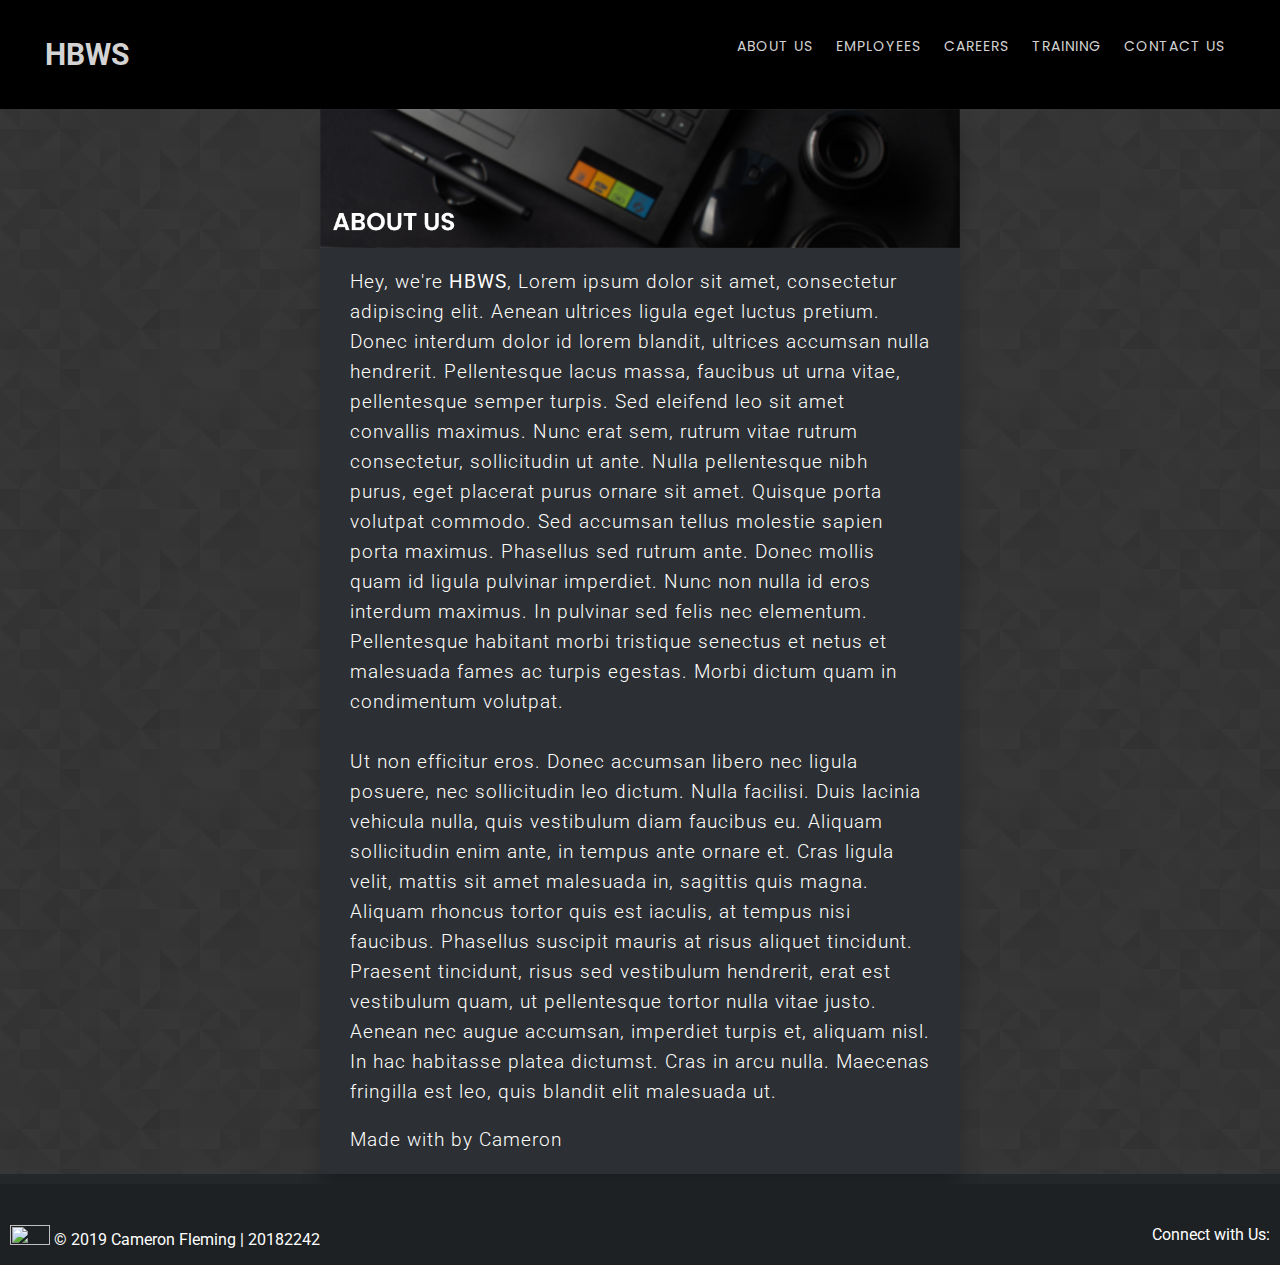
==== pages/about.html @ 6be4fa0b "Template update" ====
<html>
    <head>
        <title>HBWS | About us</title>
        <!-- Local CSS (back one directory) -->
        <link rel="stylesheet" href="../css/main.css">
        <link rel="stylesheet" href="../css/content.css">
        <!-- Remote CSS -->
        <link rel="stylesheet" href="https://use.fontawesome.com/releases/v5.6.3/css/all.css" integrity="sha384-UHRtZLI+pbxtHCWp1t77Bi1L4ZtiqrqD80Kn4Z8NTSRyMA2Fd33n5dQ8lWUE00s/" crossorigin="anonymous">
        <link href="https://fonts.googleapis.com/css?family=Roboto:300|Staatliches|Rokkitt:300|Poppins:400" rel="stylesheet">
    </head>

    <!-- Body Content -->
    <body>
        <!-- Header -->
        <div class="header">

            <!-- Navigation -->
            <div id="nav-container">
                <!-- Logo -->
                <div class="logo">
                    <h3> <a href="../index.html">
                        <i style="color: #0B3C86;" class="fas fa-angle-left"></i>
                         HBWS
                        <i style="color: #0B3C86;" class="fas fa-angle-right"></i>
                    </a></h3>
                </div>
                <!-- Navigation Buttons -->
                <ul>
                    <li><a class="selected" href="#">ABOUT US</a></li>
                    <li><a href="../pages/staff-profiles.html">EMPLOYEES</a></li>
                    <li><a href="../pages/work-for-us.html">CAREERS</a></li>
                    <li><a href="../pages/training.html">TRAINING</a></li>
                    <li><a href="../pages/contact.html">CONTACT US</a></li>
                </ul>
            </div>
        </div>
        <!-- End of navigation -->
        <!-- End header -->

        <!-- Centre of screen -->
        <div class="wrapper">
            <div class="content-wrapper">
                <!-- Page Content -->
                <img class="header" src="../images/about-us-header.jpg">
                <div class="content">
                    <p>
                        Hey, we're <b>HBWS</b>,
                        Lorem ipsum dolor sit amet, consectetur adipiscing elit. Aenean ultrices ligula eget luctus pretium. Donec interdum dolor id lorem blandit, ultrices accumsan nulla hendrerit. Pellentesque lacus massa, faucibus ut urna vitae, pellentesque semper turpis. Sed eleifend leo sit amet convallis maximus. Nunc erat sem, rutrum vitae rutrum consectetur, sollicitudin ut ante. Nulla pellentesque nibh purus, eget placerat purus ornare sit amet. Quisque porta volutpat commodo. Sed accumsan tellus molestie sapien porta maximus. Phasellus sed rutrum ante. Donec mollis quam id ligula pulvinar imperdiet. Nunc non nulla id eros interdum maximus. In pulvinar sed felis nec elementum. Pellentesque habitant morbi tristique senectus et netus et malesuada fames ac turpis egestas. Morbi dictum quam in condimentum volutpat.
                        <br><br>
                        Ut non efficitur eros. Donec accumsan libero nec ligula posuere, nec sollicitudin leo dictum. Nulla facilisi. Duis lacinia vehicula nulla, quis vestibulum diam faucibus eu. Aliquam sollicitudin enim ante, in tempus ante ornare et. Cras ligula velit, mattis sit amet malesuada in, sagittis quis magna. Aliquam rhoncus tortor quis est iaculis, at tempus nisi faucibus. Phasellus suscipit mauris at risus aliquet tincidunt. Praesent tincidunt, risus sed vestibulum hendrerit, erat est vestibulum quam, ut pellentesque tortor nulla vitae justo. Aenean nec augue accumsan, imperdiet turpis et, aliquam nisl. In hac habitasse platea dictumst. Cras in arcu nulla. Maecenas fringilla est leo, quis blandit elit malesuada ut.
                    </p>
                    <!-- TEMP -->
                    <p>Made with <i class="fas fa-heart" style="color: #AD1212;"></i> by Cameron</p>
                </div>

                <!-- End of content -->
            </div>
        </div>
        <!-- End centre -->
        <!-- Footer -->
        <div class="footer">
            <div class="left">
                <p><img width=40 height=20 src="https://media.giphy.com/media/7lsw8RenVcjCM/giphy.gif">  &copy 2019 Cameron Fleming | 20182242</p>
            </div>
            <div class="centre">

            </div>
            <div class="right">
                <p>Connect with Us:
                    <a href="https://twitter.com"><i class="fab fa-twitter"></i></a>
                    <a href="https://facebook.com"><i class="fab fa-facebook"></i></a>
                    <a href="https://github.com/nevexo"><i class="fab fa-github"></i></a>
                    <a href="https://nintendo.com"><i class="fab fa-nintendo-switch"></i></a>
                </p>
            </div>
        </div>
        <!-- End footer -->
    </body>

    <footer>
        <!-- Import JavaScript -->
        <script src="js/main.js"></script>
        <script src="js/welcome.js"></script>
    </footer>
</html>
---- css/main.css ----
/* Global */
body {
    background-color: #23272A;
    color: white;
    padding: none;
    margin: 0;
    font-family: 'Roboto', sans-serif;
}

.header {
    width: 100%;
}

.header .logo {
    display: inline-block;
    font-size: 26px;
    color: lightgrey;
}

.header .logo a {
    color: lightgrey;
    text-decoration: none;
    transition:.5s;
}

.header .logo a:hover {
    color: white;
}

/* Navigation Bar */

.header #nav-container {
    overflow:hidden;
    padding-top: 0.5%;
    padding-left: 0.5%;
    padding-bottom: 0.5%;
    white-space: nowrap;
    padding-right: 45px;
    padding-left: 45px;
    overflow-x: auto;
    overflow-y: hidden;
    background-color: black;
    
}

.header #nav-container ul {
    padding-top: 1.4%;
    float: right;
    font-size: 14px;
    list-style: none;
}

.header #nav-container li {
    display: inline-block;
    transition:.5s;
    min-height: 1px;
    padding-right: 10px;
    line-height: 1px;
}

.header #nav-container li a {
    color: lightgrey;
    font-weight: 400;
    text-decoration: none;
    font-family: 'Poppins', sans-serif;
    font-size: 14px;
    margin-left: 10px;
    letter-spacing: 1px;
    transition:.5s;
    line-height: 19.6px;
}

.selected {
    color: #38A7A7;
}

.header #nav-container li a:hover {
    color: white;
}

/* Scroll bar */

/* width */
::-webkit-scrollbar {
    width: 10px;
  }
  
/* Track */
    ::-webkit-scrollbar-track {
    box-shadow: inset 0 0 5px #2C2F33;
    border-radius: 6px;
}
  
/* Handle */
::-webkit-scrollbar-thumb {
    background: rgb(57, 60, 65);
    border-radius: 6px;
}
---- css/content.css ----
/* Used by pages with text */

.wrapper {
    font-family: 'Rokkitt', serif;
    display: flex;
    flex-flow: column;
    background-image: url("../images/prism.png");
}

.content-wrapper {
    margin-left: 25%;
    width: 50vw;
    height: fit-content;
    background-color: #2C2F33;
    box-shadow: 0 14px 18px 0 rgba(0,0,0,0.2);
}

.content-wrapper > .header {
    font-size: 50px;
    text-align: center;
}

.content > p {
    font-family: 'Roboto', sans-serif;
    padding-left: 30px;
    padding-right: 30px;
    font-weight: 300;
    font-size: 14pt;
    letter-spacing: 1px;
    line-height: 30px;
}

/* Content page footer */

/* The footer is not displayed on the index page as it is just a ldning */

.footer {
    white-space: nowrap;
    padding-top: 25px;
    margin-top: 10px;
    background-color: #1d2123;
    display: inline-block;
    width: 100%
}

.footer > .left {
    padding-left: 10px;
    float: left;
}

.footer > .right {
    padding-right: 10px;
    float: right;
}

.footer a {
    color: lightgrey;
    text-decoration: none;
    transition: 0.5s;
}

.footer a:hover {
    color: white;
}
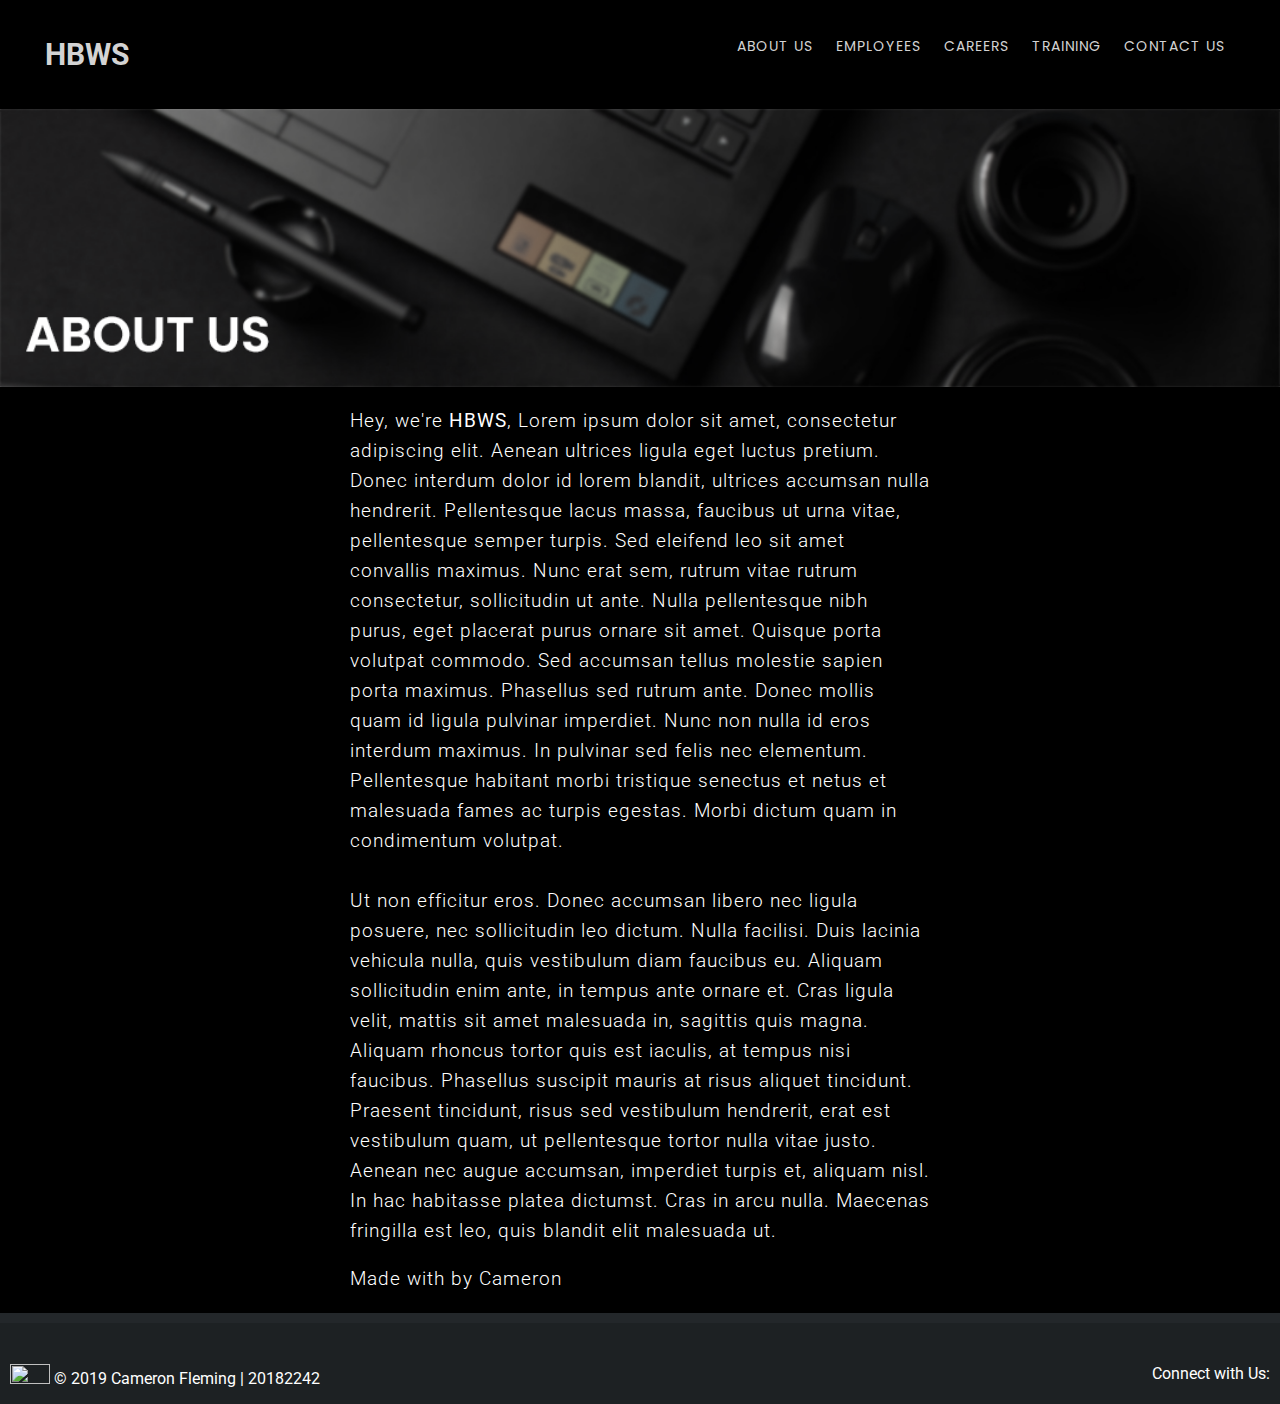
==== commit b52c4d34: "Chris' design changes" ====
--- a/pages/about.html
+++ b/pages/about.html
@@ -39,9 +39,10 @@
 
         <!-- Centre of screen -->
         <div class="wrapper">
+                <img class="header laptop" src="../images/about-us-header.jpg">
+
             <div class="content-wrapper">
                 <!-- Page Content -->
-                <img class="header" src="../images/about-us-header.jpg">
                 <div class="content">
                     <p>
                         Hey, we're <b>HBWS</b>,
--- a/css/content.css
+++ b/css/content.css
@@ -4,14 +4,19 @@
     font-family: 'Rokkitt', serif;
     display: flex;
     flex-flow: column;
-    background-image: url("../images/prism.png");
+    background-color: black
+}
+
+.laptop {
+    filter: grayscale(80%);
 }
 
 .content-wrapper {
     margin-left: 25%;
     width: 50vw;
     height: fit-content;
-    background-color: #2C2F33;
+    background-color: black
+    /*background-color: #2C2F33;*/
     box-shadow: 0 14px 18px 0 rgba(0,0,0,0.2);
 }
 
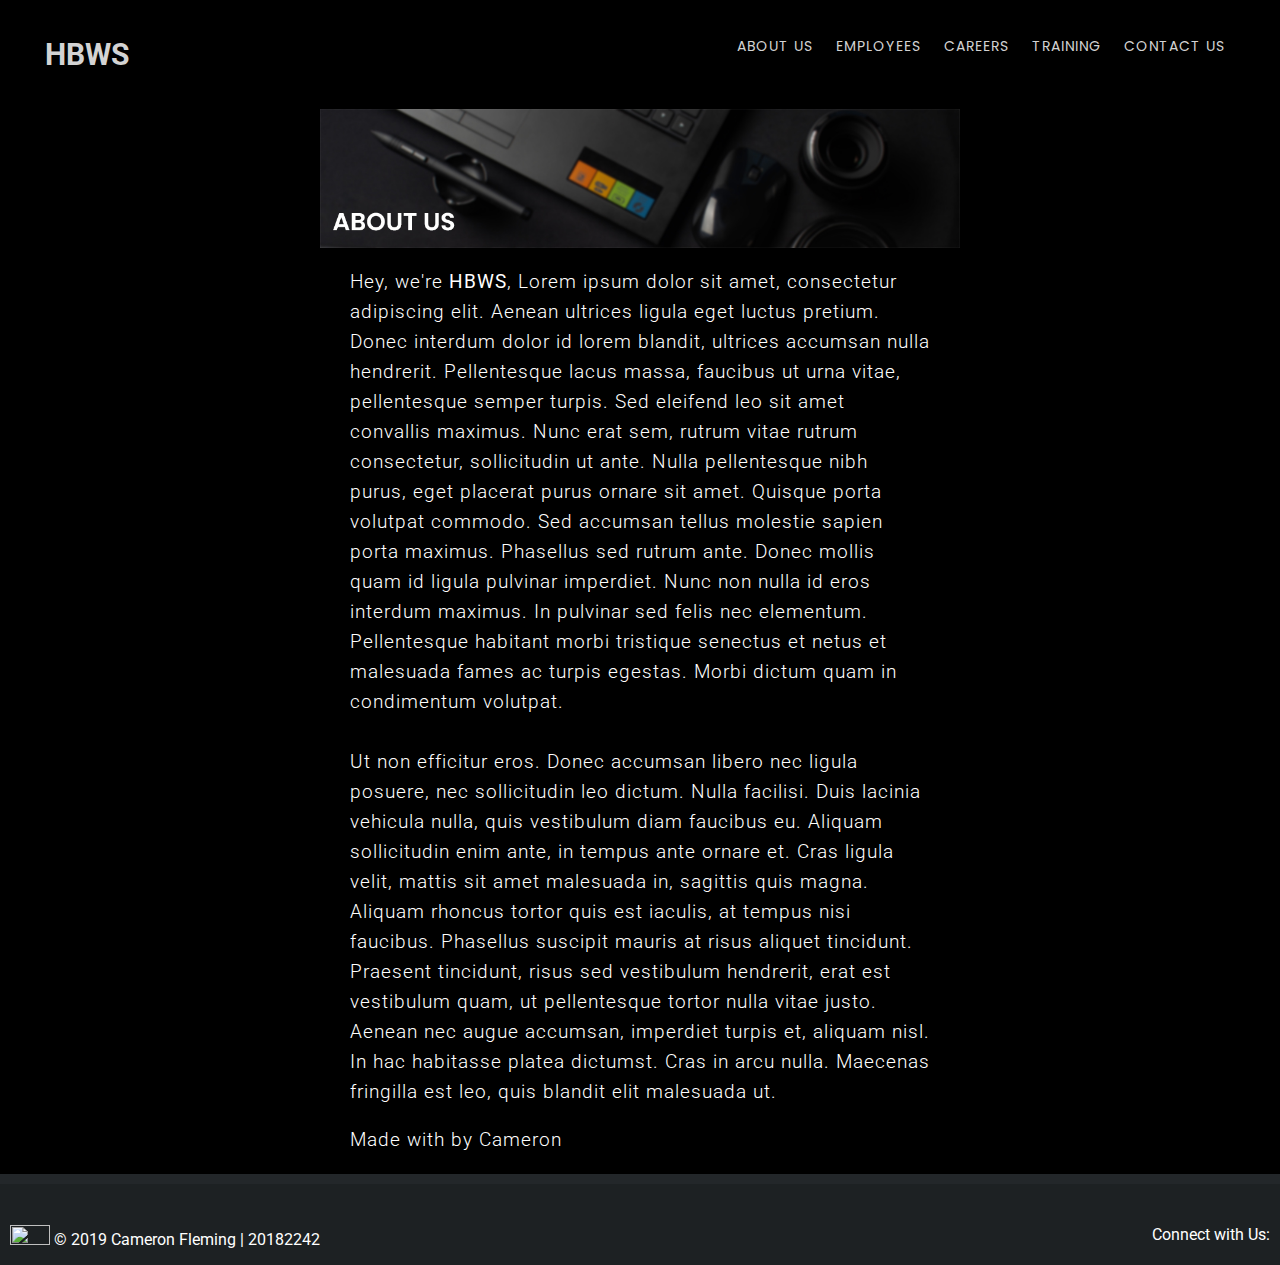
==== commit 0e8ec845: "Minor changes" ====
--- a/pages/about.html
+++ b/pages/about.html
@@ -19,9 +19,8 @@
                 <!-- Logo -->
                 <div class="logo">
                     <h3> <a href="../index.html">
-                        <i style="color: #0B3C86;" class="fas fa-angle-left"></i>
+                        <i style="color: #0B3C86;" class="fas fa-angle-right"></i>
                          HBWS
-                        <i style="color: #0B3C86;" class="fas fa-angle-right"></i>
                     </a></h3>
                 </div>
                 <!-- Navigation Buttons -->
@@ -39,10 +38,9 @@
 
         <!-- Centre of screen -->
         <div class="wrapper">
-                <img class="header laptop" src="../images/about-us-header.jpg">
-
             <div class="content-wrapper">
                 <!-- Page Content -->
+                <img class="header" src="../images/about-us-header.jpg">
                 <div class="content">
                     <p>
                         Hey, we're <b>HBWS</b>,
--- a/css/main.css
+++ b/css/main.css
@@ -70,7 +70,7 @@
     line-height: 19.6px;
 }
 
-.selected {
+a .selected {
     color: #38A7A7;
 }
 
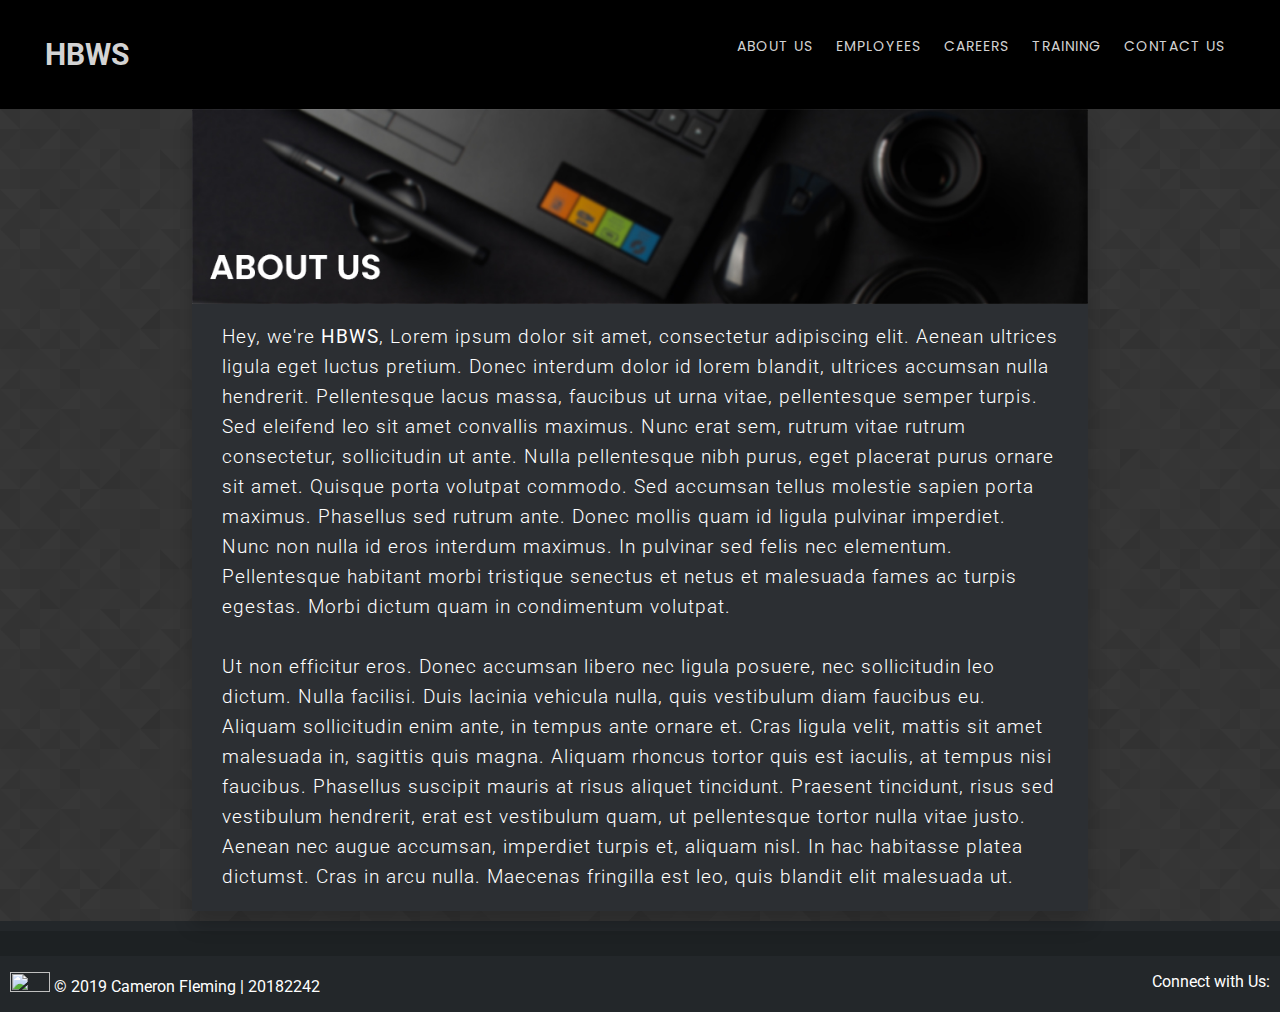
==== commit 56de1d4f: "Hansen-ify" ====
--- a/pages/about.html
+++ b/pages/about.html
@@ -49,7 +49,7 @@
                         Ut non efficitur eros. Donec accumsan libero nec ligula posuere, nec sollicitudin leo dictum. Nulla facilisi. Duis lacinia vehicula nulla, quis vestibulum diam faucibus eu. Aliquam sollicitudin enim ante, in tempus ante ornare et. Cras ligula velit, mattis sit amet malesuada in, sagittis quis magna. Aliquam rhoncus tortor quis est iaculis, at tempus nisi faucibus. Phasellus suscipit mauris at risus aliquet tincidunt. Praesent tincidunt, risus sed vestibulum hendrerit, erat est vestibulum quam, ut pellentesque tortor nulla vitae justo. Aenean nec augue accumsan, imperdiet turpis et, aliquam nisl. In hac habitasse platea dictumst. Cras in arcu nulla. Maecenas fringilla est leo, quis blandit elit malesuada ut.
                     </p>
                     <!-- TEMP -->
-                    <p>Made with <i class="fas fa-heart" style="color: #AD1212;"></i> by Cameron</p>
+                    <!-- <p>Made with <i class="fas fa-heart" style="color: #AD1212;"></i> by Cameron</p> -->
                 </div>
 
                 <!-- End of content -->
--- a/css/main.css
+++ b/css/main.css
@@ -70,8 +70,8 @@
     line-height: 19.6px;
 }
 
-a .selected {
-    color: #38A7A7;
+.header #nav-container a .selected {
+    color: white;
 }
 
 .header #nav-container li a:hover {
--- a/css/content.css
+++ b/css/content.css
@@ -1,23 +1,21 @@
 /* Used by pages with text */
 
 .wrapper {
-    font-family: 'Rokkitt', serif;
     display: flex;
     flex-flow: column;
-    background-color: black
-}
-
-.laptop {
-    filter: grayscale(80%);
+    height: fit-content;
+    background-image: url("../images/prism.png");
 }
 
 .content-wrapper {
-    margin-left: 25%;
-    width: 50vw;
-    height: fit-content;
-    background-color: black
-    /*background-color: #2C2F33;*/
+    margin-left: 15%;
+    display: inline-block;
+    width: 70vw;
+    height: 100%;
+    background-color: #2C2F33;
     box-shadow: 0 14px 18px 0 rgba(0,0,0,0.2);
+    overflow: unset;
+    margin-bottom: 10px;
 }
 
 .content-wrapper > .header {
@@ -44,8 +42,6 @@
     padding-top: 25px;
     margin-top: 10px;
     background-color: #1d2123;
-    display: inline-block;
-    width: 100%
 }
 
 .footer > .left {
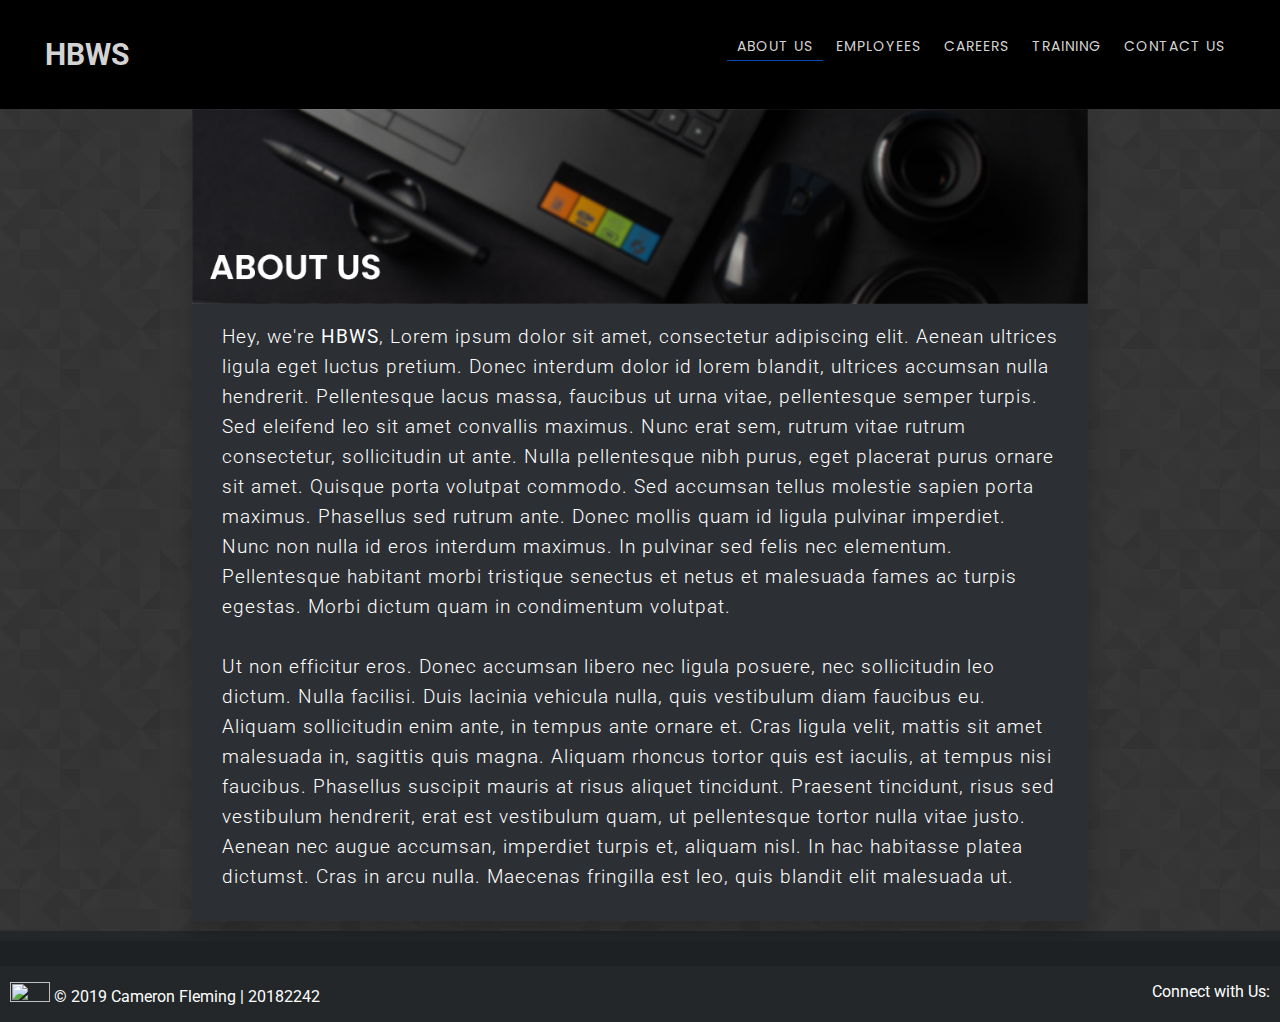
==== commit 151f2604: "Updates" ====
--- a/pages/about.html
+++ b/pages/about.html
@@ -1,84 +1,103 @@
 <html>
-    <head>
-        <title>HBWS | About us</title>
-        <!-- Local CSS (back one directory) -->
-        <link rel="stylesheet" href="../css/main.css">
-        <link rel="stylesheet" href="../css/content.css">
-        <!-- Remote CSS -->
-        <link rel="stylesheet" href="https://use.fontawesome.com/releases/v5.6.3/css/all.css" integrity="sha384-UHRtZLI+pbxtHCWp1t77Bi1L4ZtiqrqD80Kn4Z8NTSRyMA2Fd33n5dQ8lWUE00s/" crossorigin="anonymous">
-        <link href="https://fonts.googleapis.com/css?family=Roboto:300|Staatliches|Rokkitt:300|Poppins:400" rel="stylesheet">
-    </head>
 
-    <!-- Body Content -->
-    <body>
-        <!-- Header -->
-        <div class="header">
+<head>
+    <title>HBWS | About us</title>
+    <!-- Local CSS (back one directory) -->
+    <link rel="stylesheet" href="../css/main.css">
+    <link rel="stylesheet" href="../css/content.css">
+    <!-- Remote CSS -->
+    <link rel="stylesheet" href="https://use.fontawesome.com/releases/v5.6.3/css/all.css" integrity="sha384-UHRtZLI+pbxtHCWp1t77Bi1L4ZtiqrqD80Kn4Z8NTSRyMA2Fd33n5dQ8lWUE00s/"
+        crossorigin="anonymous">
+    <link href="https://fonts.googleapis.com/css?family=Roboto:300|Staatliches|Rokkitt:300|Poppins:400" rel="stylesheet">
+</head>
 
-            <!-- Navigation -->
-            <div id="nav-container">
-                <!-- Logo -->
-                <div class="logo">
-                    <h3> <a href="../index.html">
+<!-- Body Content -->
+
+<body>
+    <!-- Header -->
+    <div class="header">
+
+        <!-- Navigation -->
+        <div id="nav-container">
+            <!-- Logo -->
+            <div class="logo">
+                <h3> <a href="../index.html">
                         <i style="color: #0B3C86;" class="fas fa-angle-right"></i>
-                         HBWS
+                        HBWS
                     </a></h3>
-                </div>
-                <!-- Navigation Buttons -->
-                <ul>
-                    <li><a class="selected" href="#">ABOUT US</a></li>
-                    <li><a href="../pages/staff-profiles.html">EMPLOYEES</a></li>
-                    <li><a href="../pages/work-for-us.html">CAREERS</a></li>
-                    <li><a href="../pages/training.html">TRAINING</a></li>
-                    <li><a href="../pages/contact.html">CONTACT US</a></li>
-                </ul>
             </div>
+            <!-- Navigation Buttons -->
+            <ul id="nav">
+                <li class="selected"><a href="#">ABOUT US</a></li>
+                <li><a href="../pages/staff-profiles.html">EMPLOYEES</a></li>
+                <li><a href="../pages/work-for-us.html">CAREERS</a></li>
+                <li><a href="../pages/training.html">TRAINING</a></li>
+                <li><a href="../pages/contact.html">CONTACT US</a></li>
+            </ul>
         </div>
-        <!-- End of navigation -->
-        <!-- End header -->
+    </div>
+    <!-- End of navigation -->
+    <!-- End header -->
 
-        <!-- Centre of screen -->
-        <div class="wrapper">
-            <div class="content-wrapper">
-                <!-- Page Content -->
-                <img class="header" src="../images/about-us-header.jpg">
-                <div class="content">
-                    <p>
-                        Hey, we're <b>HBWS</b>,
-                        Lorem ipsum dolor sit amet, consectetur adipiscing elit. Aenean ultrices ligula eget luctus pretium. Donec interdum dolor id lorem blandit, ultrices accumsan nulla hendrerit. Pellentesque lacus massa, faucibus ut urna vitae, pellentesque semper turpis. Sed eleifend leo sit amet convallis maximus. Nunc erat sem, rutrum vitae rutrum consectetur, sollicitudin ut ante. Nulla pellentesque nibh purus, eget placerat purus ornare sit amet. Quisque porta volutpat commodo. Sed accumsan tellus molestie sapien porta maximus. Phasellus sed rutrum ante. Donec mollis quam id ligula pulvinar imperdiet. Nunc non nulla id eros interdum maximus. In pulvinar sed felis nec elementum. Pellentesque habitant morbi tristique senectus et netus et malesuada fames ac turpis egestas. Morbi dictum quam in condimentum volutpat.
-                        <br><br>
-                        Ut non efficitur eros. Donec accumsan libero nec ligula posuere, nec sollicitudin leo dictum. Nulla facilisi. Duis lacinia vehicula nulla, quis vestibulum diam faucibus eu. Aliquam sollicitudin enim ante, in tempus ante ornare et. Cras ligula velit, mattis sit amet malesuada in, sagittis quis magna. Aliquam rhoncus tortor quis est iaculis, at tempus nisi faucibus. Phasellus suscipit mauris at risus aliquet tincidunt. Praesent tincidunt, risus sed vestibulum hendrerit, erat est vestibulum quam, ut pellentesque tortor nulla vitae justo. Aenean nec augue accumsan, imperdiet turpis et, aliquam nisl. In hac habitasse platea dictumst. Cras in arcu nulla. Maecenas fringilla est leo, quis blandit elit malesuada ut.
-                    </p>
-                    <!-- TEMP -->
-                    <!-- <p>Made with <i class="fas fa-heart" style="color: #AD1212;"></i> by Cameron</p> -->
-                </div>
+    <!-- Centre of screen -->
+    <div class="wrapper">
+        <div class="content-wrapper">
+            <!-- Page Content -->
+            <img class="header" src="../images/about-us-header.jpg">
+            <div class="content">
+                <p>
+                    Hey, we're <b>HBWS</b>,
+                    Lorem ipsum dolor sit amet, consectetur adipiscing elit. Aenean ultrices ligula eget luctus
+                    pretium. Donec interdum dolor id lorem blandit, ultrices accumsan nulla hendrerit. Pellentesque
+                    lacus massa, faucibus ut urna vitae, pellentesque semper turpis. Sed eleifend leo sit amet
+                    convallis maximus. Nunc erat sem, rutrum vitae rutrum consectetur, sollicitudin ut ante. Nulla
+                    pellentesque nibh purus, eget placerat purus ornare sit amet. Quisque porta volutpat commodo. Sed
+                    accumsan tellus molestie sapien porta maximus. Phasellus sed rutrum ante. Donec mollis quam id
+                    ligula pulvinar imperdiet. Nunc non nulla id eros interdum maximus. In pulvinar sed felis nec
+                    elementum. Pellentesque habitant morbi tristique senectus et netus et malesuada fames ac turpis
+                    egestas. Morbi dictum quam in condimentum volutpat.
+                    <br><br>
+                    Ut non efficitur eros. Donec accumsan libero nec ligula posuere, nec sollicitudin leo dictum. Nulla
+                    facilisi. Duis lacinia vehicula nulla, quis vestibulum diam faucibus eu. Aliquam sollicitudin enim
+                    ante, in tempus ante ornare et. Cras ligula velit, mattis sit amet malesuada in, sagittis quis
+                    magna. Aliquam rhoncus tortor quis est iaculis, at tempus nisi faucibus. Phasellus suscipit mauris
+                    at risus aliquet tincidunt. Praesent tincidunt, risus sed vestibulum hendrerit, erat est vestibulum
+                    quam, ut pellentesque tortor nulla vitae justo. Aenean nec augue accumsan, imperdiet turpis et,
+                    aliquam nisl. In hac habitasse platea dictumst. Cras in arcu nulla. Maecenas fringilla est leo,
+                    quis blandit elit malesuada ut.
+                </p>
+                <!-- TEMP -->
+                <!-- <p>Made with <i class="fas fa-heart" style="color: #AD1212;"></i> by Cameron</p> -->
+            </div>
 
-                <!-- End of content -->
-            </div>
+            <!-- End of content -->
         </div>
-        <!-- End centre -->
-        <!-- Footer -->
-        <div class="footer">
-            <div class="left">
-                <p><img width=40 height=20 src="https://media.giphy.com/media/7lsw8RenVcjCM/giphy.gif">  &copy 2019 Cameron Fleming | 20182242</p>
-            </div>
-            <div class="centre">
+    </div>
+    <!-- End centre -->
+    <!-- Footer -->
+    <div class="footer">
+        <div class="left">
+            <p><img width=40 height=20 src="https://media.giphy.com/media/7lsw8RenVcjCM/giphy.gif"> &copy 2019 Cameron
+                Fleming | 20182242</p>
+        </div>
+        <div class="centre">
 
-            </div>
-            <div class="right">
-                <p>Connect with Us:
-                    <a href="https://twitter.com"><i class="fab fa-twitter"></i></a>
-                    <a href="https://facebook.com"><i class="fab fa-facebook"></i></a>
-                    <a href="https://github.com/nevexo"><i class="fab fa-github"></i></a>
-                    <a href="https://nintendo.com"><i class="fab fa-nintendo-switch"></i></a>
-                </p>
-            </div>
         </div>
-        <!-- End footer -->
-    </body>
+        <div class="right">
+            <p>Connect with Us:
+                <a href="https://twitter.com"><i class="fab fa-twitter"></i></a>
+                <a href="https://facebook.com"><i class="fab fa-facebook"></i></a>
+                <a href="https://github.com/nevexo"><i class="fab fa-github"></i></a>
+                <a href="https://nintendo.com"><i class="fab fa-nintendo-switch"></i></a>
+            </p>
+        </div>
+    </div>
+    <!-- End footer -->
+</body>
 
-    <footer>
-        <!-- Import JavaScript -->
-        <script src="js/main.js"></script>
-        <script src="js/welcome.js"></script>
-    </footer>
+<footer>
+    <!-- Import JavaScript -->
+    <script src="../js/main.js"></script>
+</footer>
+
 </html>--- a/css/main.css
+++ b/css/main.css
@@ -70,8 +70,10 @@
     line-height: 19.6px;
 }
 
-.header #nav-container a .selected {
-    color: white;
+.selected {
+    border-bottom: 1px solid rgb(5, 73, 175);
+    padding-bottom: 3px;
+    transition: .5s;
 }
 
 .header #nav-container li a:hover {
@@ -95,4 +97,37 @@
 ::-webkit-scrollbar-thumb {
     background: rgb(57, 60, 65);
     border-radius: 6px;
-}+}
+
+/* Forms */
+input[type=text], input[type=email], textarea, select {
+    width: 100%;
+    padding: 12px 20px;
+    margin: 8px 0;
+    display: inline-block;
+    border: 1px solid #7289DA;
+    background-color: #23272A;
+    color: white;
+    border-radius: 4px;
+    box-sizing: border-box;
+}
+
+textarea {
+    height: 20%;
+}
+
+input[type=submit] {
+    width: 100%;
+    background-color: #4CAF50;
+    color: white;
+    padding: 14px 20px;
+    margin: 8px 0;
+    border: none;
+    border-radius: 4px;
+    cursor: pointer;
+}
+
+input[type=submit]:hover {
+    background-color: #45a049;
+}
+  --- a/css/content.css
+++ b/css/content.css
@@ -3,7 +3,7 @@
 .wrapper {
     display: flex;
     flex-flow: column;
-    height: fit-content;
+    bottom: 0;
     background-image: url("../images/prism.png");
 }
 
@@ -11,11 +11,12 @@
     margin-left: 15%;
     display: inline-block;
     width: 70vw;
-    height: 100%;
+    height: fit-content;
     background-color: #2C2F33;
     box-shadow: 0 14px 18px 0 rgba(0,0,0,0.2);
     overflow: unset;
     margin-bottom: 10px;
+    padding-bottom: 10px;
 }
 
 .content-wrapper > .header {
@@ -42,6 +43,9 @@
     padding-top: 25px;
     margin-top: 10px;
     background-color: #1d2123;
+    bottom: 0;
+    width: 100%;
+    position: relative;
 }
 
 .footer > .left {
@@ -62,4 +66,16 @@
 
 .footer a:hover {
     color: white;
+}
+
+/* Customize anchors */
+
+a {
+    color: lightgrey;
+    transition: 0.5s;
+    text-decoration: underline;
+}
+
+a:hover {
+    color: white;
 }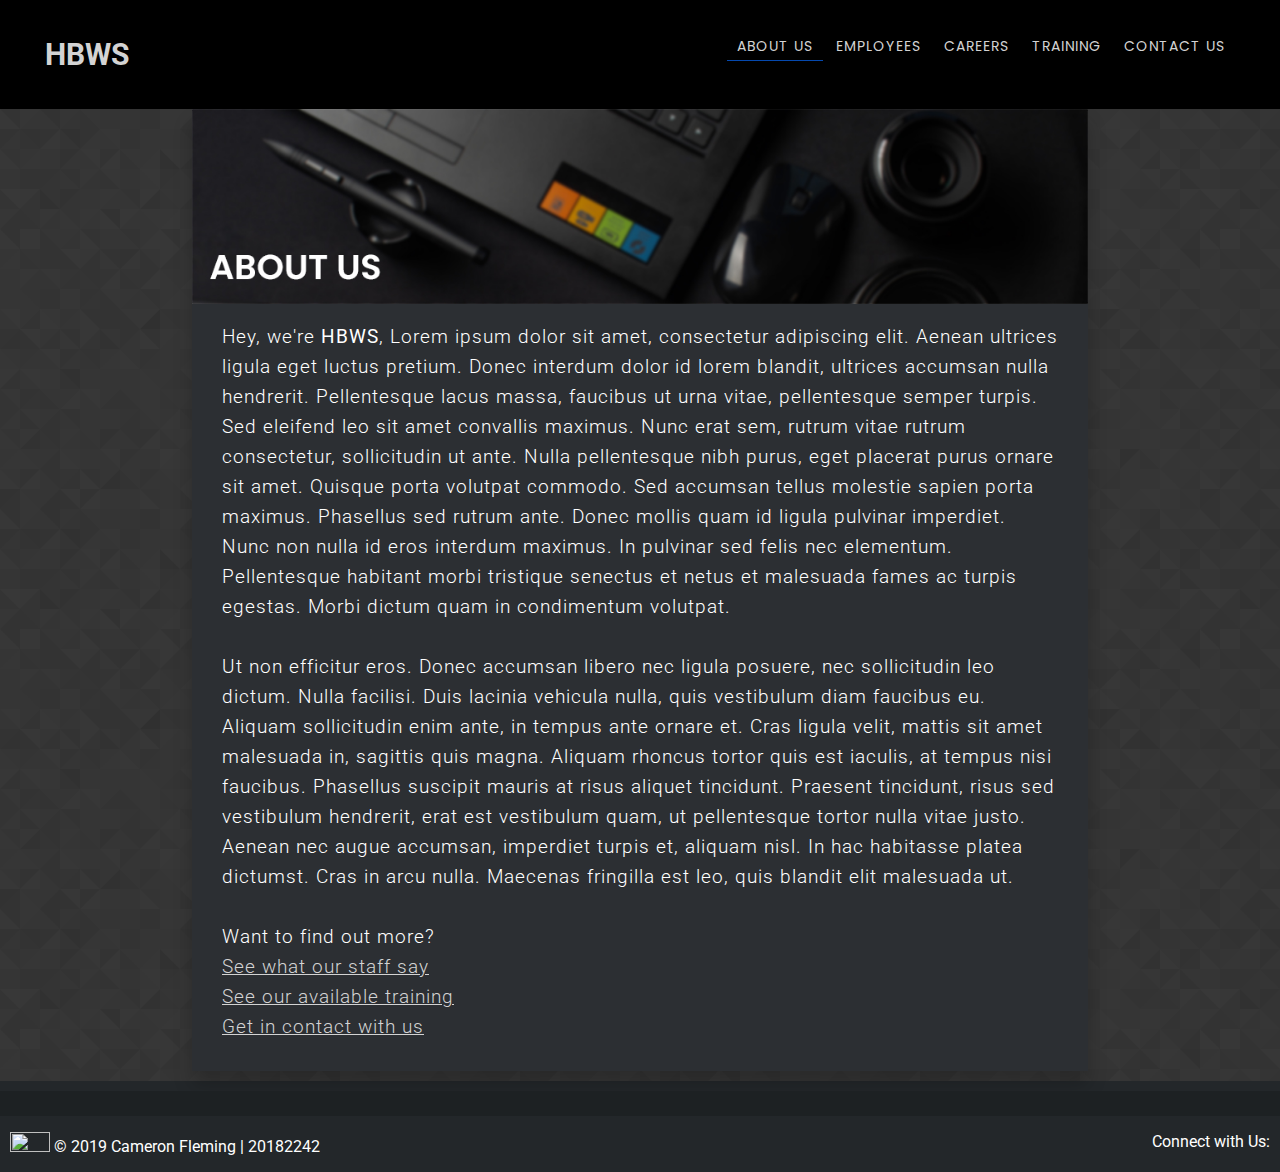
==== commit 3b0bf701: "Add links to other pages on the about us page" ====
--- a/pages/about.html
+++ b/pages/about.html
@@ -65,6 +65,11 @@
                     quam, ut pellentesque tortor nulla vitae justo. Aenean nec augue accumsan, imperdiet turpis et,
                     aliquam nisl. In hac habitasse platea dictumst. Cras in arcu nulla. Maecenas fringilla est leo,
                     quis blandit elit malesuada ut.
+                    <br><br>
+                    Want to find out more?<br>
+                    <i class="fas fa-bullhorn"></i> <a href="staff-profiles.html">See what our staff say</a><br>
+                    <i class="fas fa-clipboard"></i> <a href="training.html">See our available training</a><br>
+                    <i class="fas fa-phone"></i> <a href="contact.html">Get in contact with us</a>
                 </p>
                 <!-- TEMP -->
                 <!-- <p>Made with <i class="fas fa-heart" style="color: #AD1212;"></i> by Cameron</p> -->
--- a/css/main.css
+++ b/css/main.css
@@ -100,7 +100,7 @@
 }
 
 /* Forms */
-input[type=text], input[type=email], textarea, select {
+input[type=text], input[type=email], textarea, select { 
     width: 100%;
     padding: 12px 20px;
     margin: 8px 0;
@@ -110,10 +110,6 @@
     color: white;
     border-radius: 4px;
     box-sizing: border-box;
-}
-
-textarea {
-    height: 20%;
 }
 
 input[type=submit] {
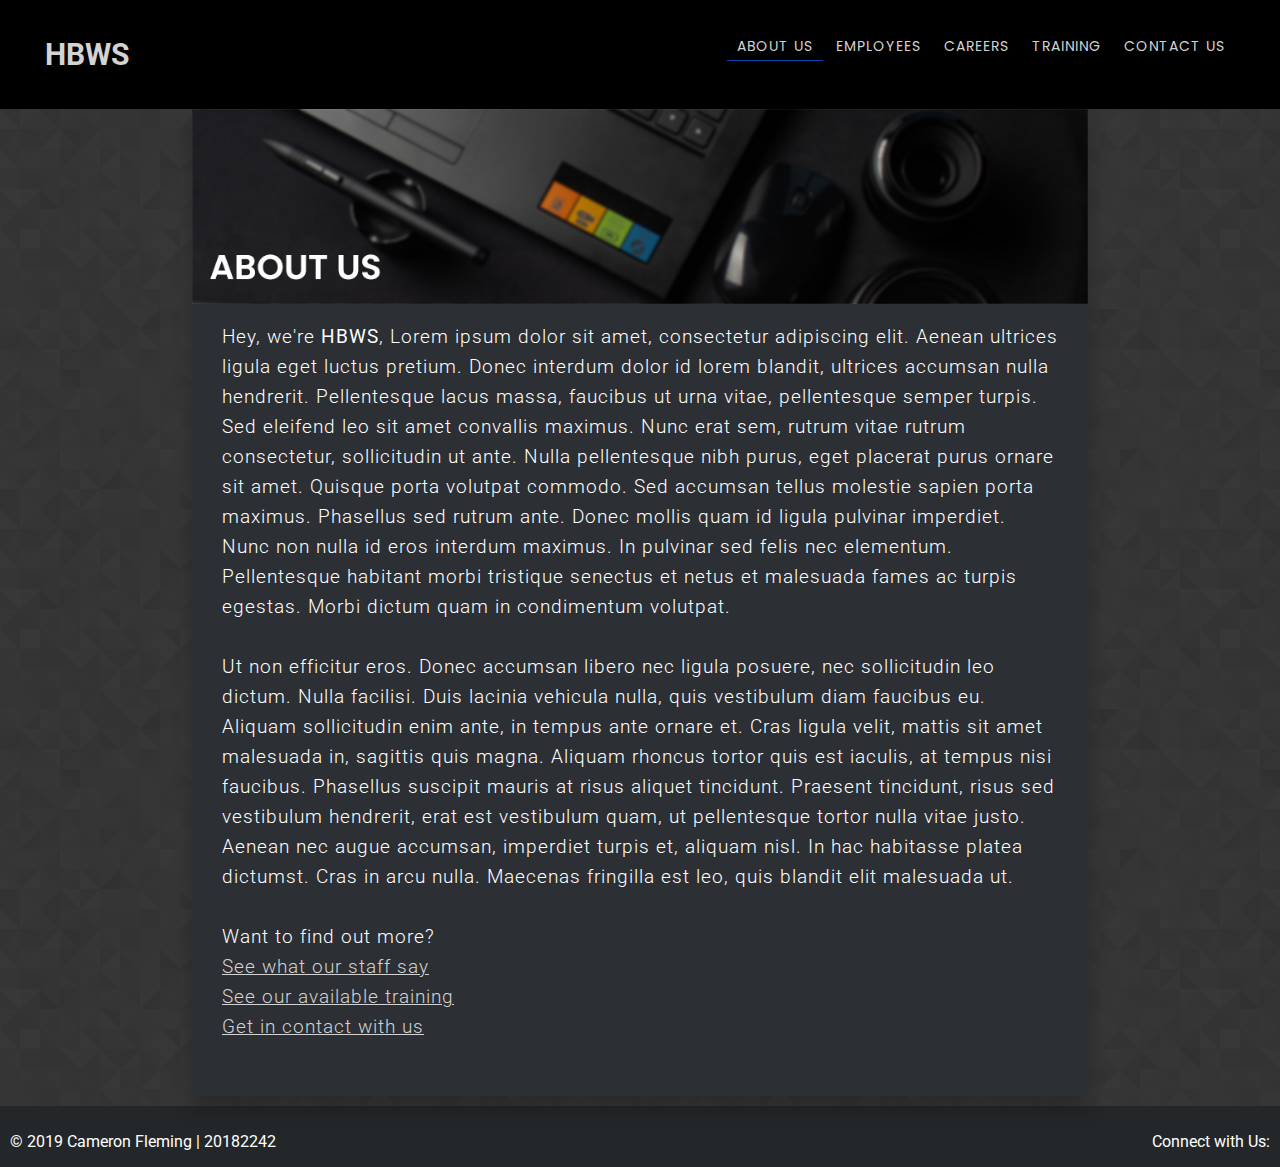
==== commit c75ccdec: "Clean up footer (remove unused divs)" ====
--- a/pages/about.html
+++ b/pages/about.html
@@ -82,11 +82,8 @@
     <!-- Footer -->
     <div class="footer">
         <div class="left">
-            <p><img width=40 height=20 src="https://media.giphy.com/media/7lsw8RenVcjCM/giphy.gif"> &copy 2019 Cameron
+            <p> &copy 2019 Cameron
                 Fleming | 20182242</p>
-        </div>
-        <div class="centre">
-
         </div>
         <div class="right">
             <p>Connect with Us:
--- a/css/content.css
+++ b/css/content.css
@@ -16,7 +16,7 @@
     box-shadow: 0 14px 18px 0 rgba(0,0,0,0.2);
     overflow: unset;
     margin-bottom: 10px;
-    padding-bottom: 10px;
+    padding-bottom: 35px;
 }
 
 .content-wrapper > .header {
@@ -40,9 +40,8 @@
 
 .footer {
     white-space: nowrap;
-    padding-top: 25px;
-    margin-top: 10px;
-    background-color: #1d2123;
+    padding-top: 5px;
+    margin-top: 5px;
     bottom: 0;
     width: 100%;
     position: relative;
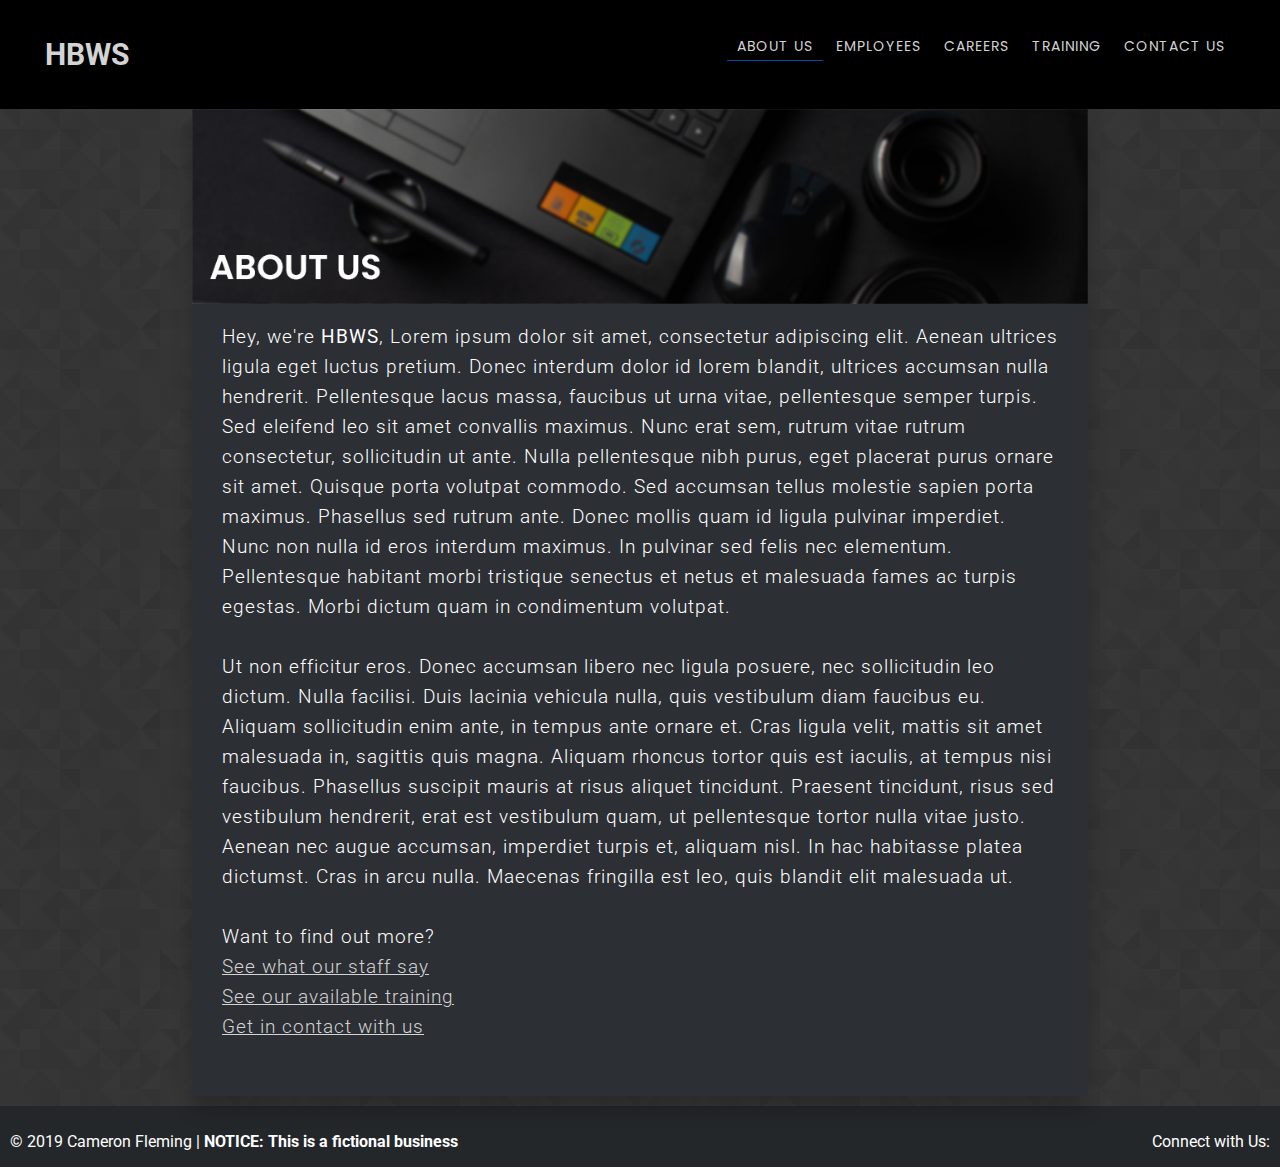
==== commit e5319dfc: "Update footers for use on CV" ====
--- a/pages/about.html
+++ b/pages/about.html
@@ -83,7 +83,7 @@
     <div class="footer">
         <div class="left">
             <p> &copy 2019 Cameron
-                Fleming | 20182242</p>
+                Fleming | <b>NOTICE: This is a fictional business</b></p>
         </div>
         <div class="right">
             <p>Connect with Us:
